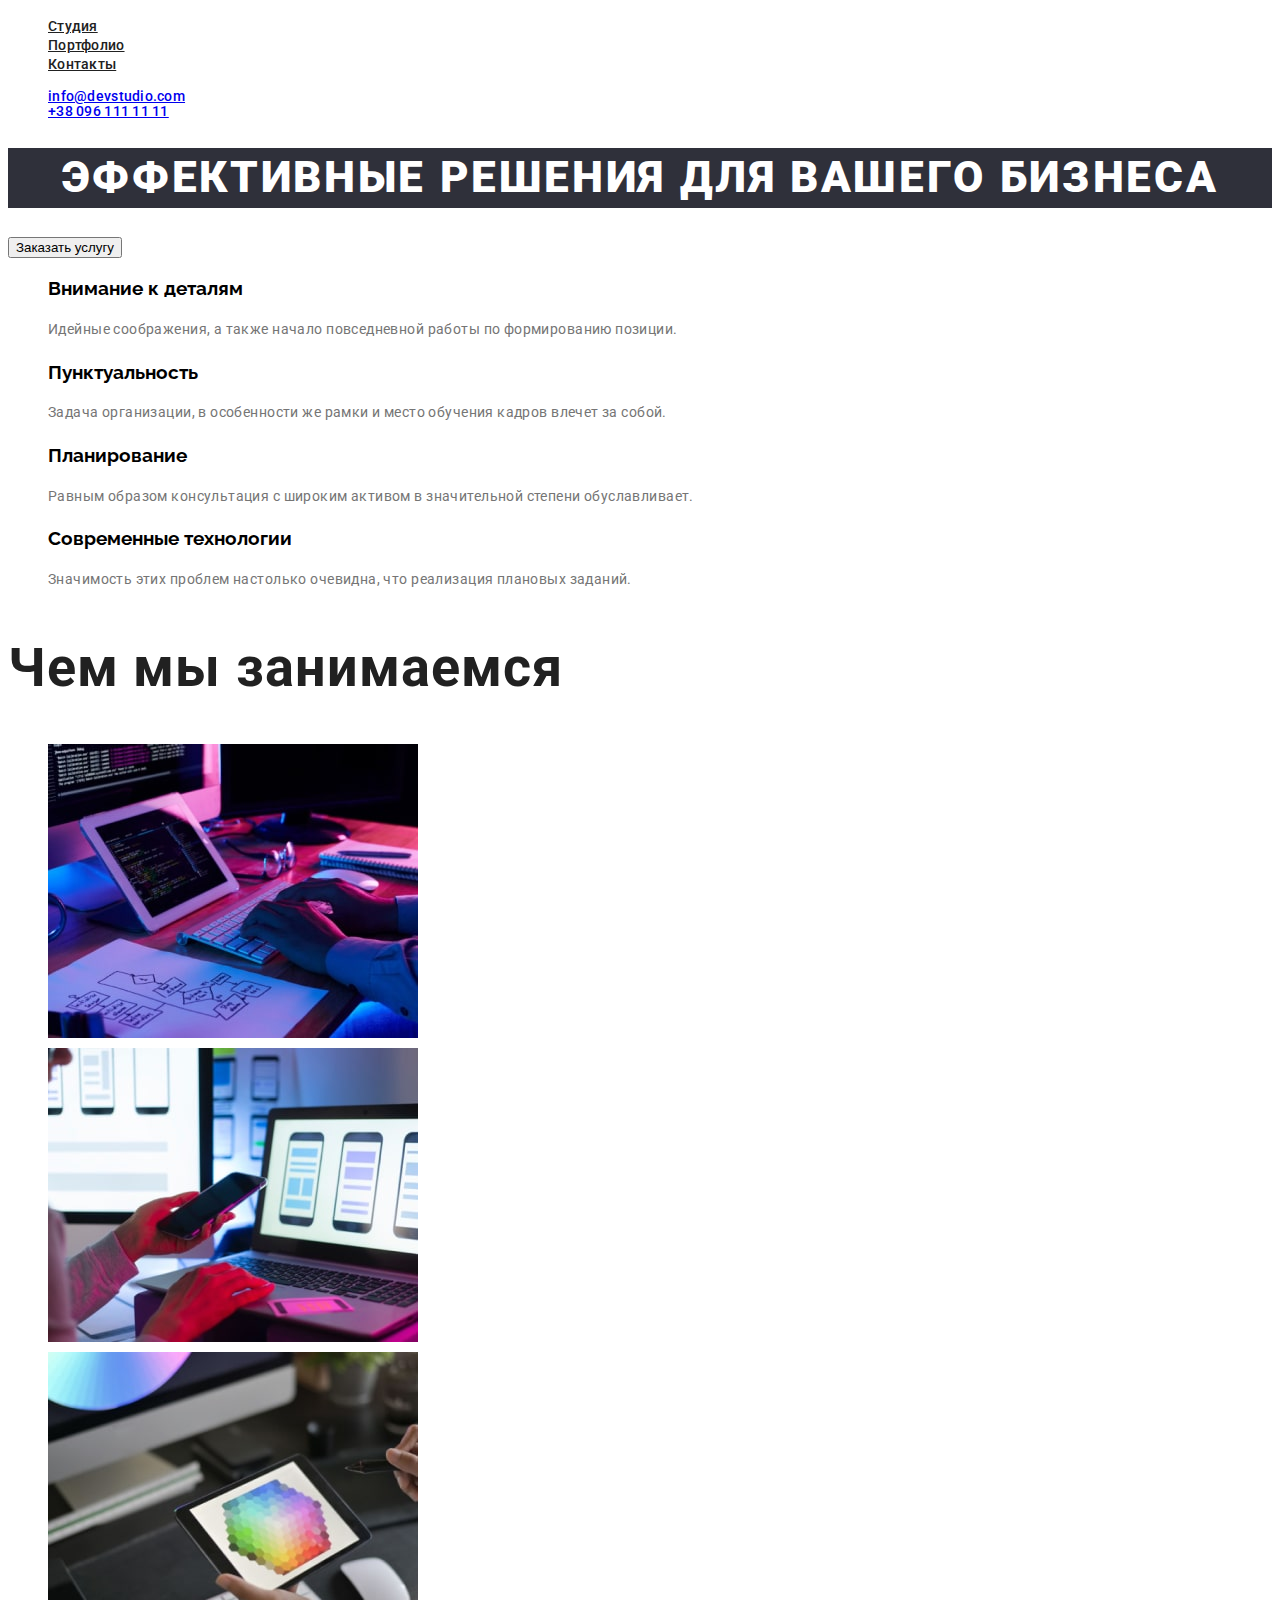
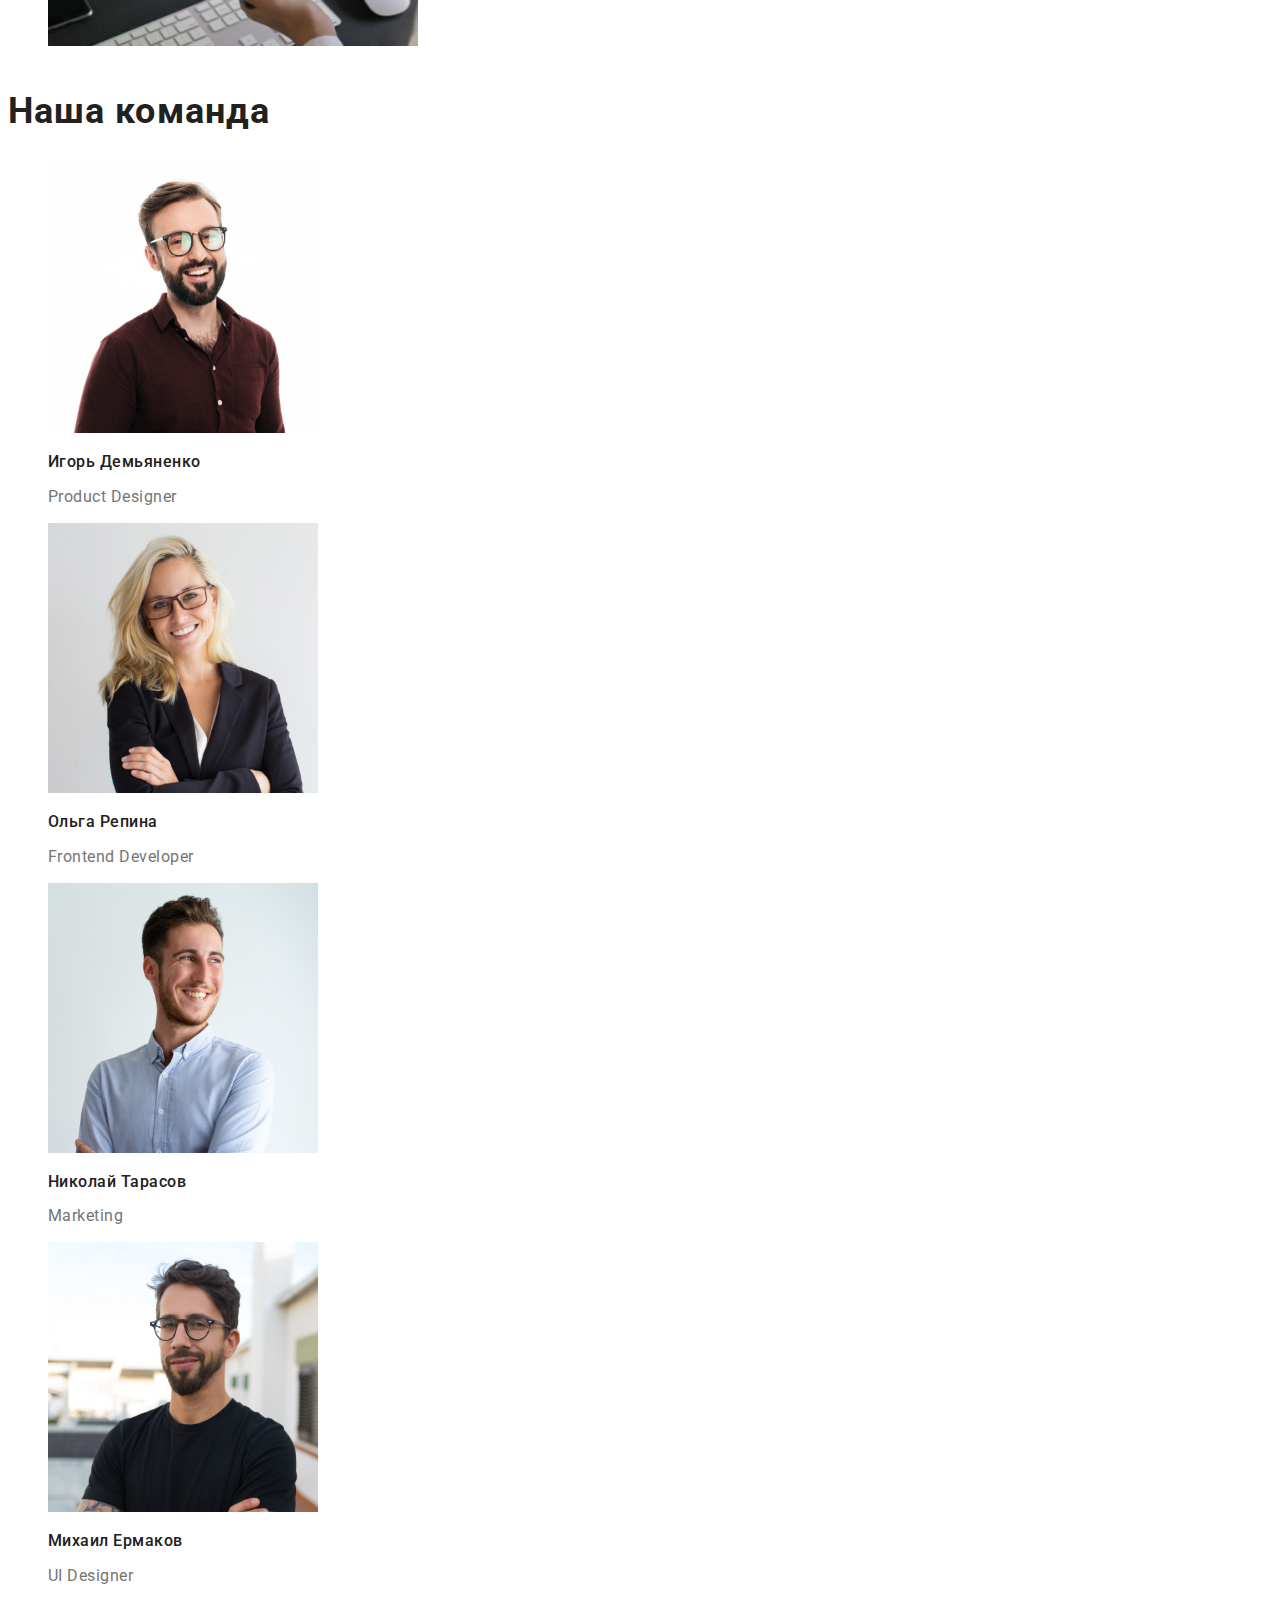
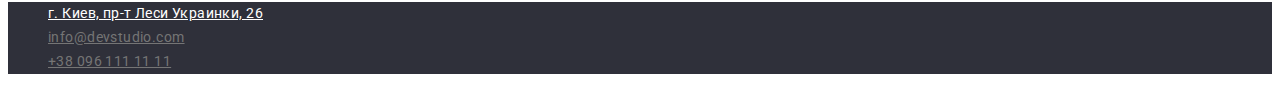
==== index.html @ 06fc903b "Add files via upload" ====
<!DOCTYPE html>
<html lang="ru">

<head>
  <meta charset="UTF-8" />
  <meta http-equiv="X-UA-Compatible" content="IE=edge" />
  <meta name="viewport" content="width=device-width, initial-scale=1.0" />
  <title>Web Studio</title>
  <link href="<link rel=" preconnect" href="https://fonts.googleapis.com">
  <link rel="preconnect" href="https://fonts.gstatic.com" crossorigin>
  <link href="https://fonts.googleapis.com/css2?family=Raleway:wght@700&family=Roboto:wght@400;500;700;900&display=swap"
    rel="stylesheet">
  <link rel="stylesheet" href="CSS/style.css" 
</head>

<body>
  <header class="head-information">
    <a href="./images/hero_images/web-studio.svg" alt="Логотип">
      <nav class="head-navigation">
        <ul class="head-list list">
          <li class="head-list-item">
            <a class="head-list-link" href="./index.html">Студия</a>
          </li>
          <li class="head-list-item">
            <a class="head-list-link" href="./portfolio.html">Портфолио</a>
          </li>
          <li class="head-list-item">
            <a class="head-list-link" href="">Контакты</a>
          </li>
        </ul>
      </nav>
      <ul class="head-right list">
        <li class="head-right-item">
          <a calss="head-right-link" href="mailto:info@devstudio.com">info@devstudio.com</a>
        </li>
        <li class="head-information-item">
          <a class="head-right-link" href="tel:+380961111111">+38 096 111 11 11</a>
        </li>
      </ul>
  </header>
  <main class="hero">
    <section class="hero-upper-information">
      <h1 class="hero-title">Эффективные решения для вашего бизнеса</h1>
      <button type="button" clsss="hero-button">Заказать услугу</button>
    </section>
    <section class="features">
      <h2 style="display: none" ; class="features-title">Особенности</h2>
      <ul class="features-list list">
        <li class="features-item">
          <h3 class="features-list-title">Внимание к деталям</h3>
          <p class="features-list-text">
            Идейные соображения, а также начало повседневной работы по формированию позиции.
          </p>
        </li>
        <li class="features-item">
          <h3 class="features-list-title">Пунктуальность</h3>
          <p class="features-list-text">
            Задача организации, в особенности же рамки и место обучения кадров влечет за собой.
          </p>
        </li>
        <li class="features-item">
          <h3 class="features-list-title">Планирование</h3>
          <p class="features-list-text">
            Равным образом консультация с широким активом в значительной степени обуславливает.
          </p>
        </li>
        <li class="features-item">
          <h3 class="features-list-title">Современные технологии</h3>
          <p class="features-list-text">
            Значимость этих проблем настолько очевидна, что реализация плановых заданий.
          </p>
        </li>
      </ul>
    </section>
    <section class="performance">
      <h2 class="performance-title">Чем мы занимаемся</h2>
      <ul class="ferformance-list list">
        <li class="performance-item">
          <img src="./images/hero_images/box-image-1.jpg" alt="Разработка плана действий" width="370" height="294" />
        </li>
        <li class="performance-item">
          <img src="./images/hero_images/box-image-2.jpg" alt="Разработка макета" width="370" height="294" />
        </li>
        <li class="performance-item">
          <img src="./images/hero_images/box-image-3.jpg" alt="Подбор цветовой гаммы" width="370" height="294" />
        </li>
      </ul>
    </section>
    <section class="team">
      <h2 class="team-title">Наша команда</h2>
      <ul class="team-list list">
        <li class="team-list-item">
          <img src="./images/hero_images/team-member-1.jpg" alt="Игорь Демьяненко" width="270" height="270" />
          <h3 class="team-list-title">Игорь Демьяненко</h3>
          <p lang="en" class="team-list-text">Product Designer</span></p>
        </li>
        <li class="team-list-item">
          <img src="./images/hero_images/team-member-2.jpg" alt="Ольга Репина" width="270" height="270" />
          <h3 class="team-list-title">Ольга Репина</h3>
          <p lang="en" class="team-list-text">Frontend Developer</span></p>
        </li>
        <li class="team-list-item">
          <img src="./images/hero_images/team-member-3.jpg" alt="Николай Тарасов" width="270" height="270" />
          <h3 class="team-list-title">Николай Тарасов</h3>
          <p lang="en" class="team-list-text">Marketing</span></p>
        </li>
        <li class="team-list-item">
          <img src="./images/hero_images/team-member-4.jpg" alt="Михаил Ермаков" width="270" height="270" />
          <h3 class="team-list-title">Михаил Ермаков</h3>
          <p lang="en" class="team-list-text">UI Designer</p>
        </li>
      </ul>
    </section>
  </main>
  <footer class="footer">
    <a href="./images/hero_images/web-studio.svg" alt="Логотип">
      <address class="contacts">
        <ul class="contacts-list list">
          <li class="contact-list-item">
            <a class="contact-list-adress" href="https://goo.gl/maps/caNGbkWrKr49V2LV8" target="_blank"
              rel="noopener noreferrer">г. Киев, пр-т Леси Украинки, 26</a>
          </li>
          <li class="contact-list-item">
            <a class="contact-list-link" href="mailto:info@devstudio.com">info@devstudio.com
            </a>
          </li>
          <li class="contact-list-item">
            <a class="contact-list-link" href="tel:+380961111111">+38 096 111 11 11
            </a>
          </li>
        </ul>
      </address>
  </footer>
</body>

</html>
---- CSS/style.css ----
:root {
  --header-menu-color: #212121;
  --header-contacts-color: #757575;
  --main-title-color: #ffffff;
  --secondary-title-color: #212121;
  --article-color: #757575;
  --button-text-color: #ffffff;
  --team-name-color: #212121;
  --team-text-color: #757575;
  --footer-adress-color: #ffffff;
  --footer-contacts-color: #ffffff 60%;
  --portfolio-examples-title-color: #212121;
  --portfolio-examples-text-color: #757575;
  --accent-color: #2196f3;
}

body {
  font-family: 'Raleway', sans-serif;
}

.list {
  list-style-type: none;
}
/*---------------web stydio style---------------*/
/*---------------header style---------------*/

.head-list-link {
  font-family: Roboto;
  font-style: normal;
  font-weight: 500;
  font-size: 14px;
  line-height: 1.06;
  letter-spacing: 0.02em;
  color: var(--header-menu-color);
}

.head-list-link:hover {
  color: var(--accent-color);
}

.head-right {
  font-family: Roboto;
  font-style: normal;
  font-weight: 500;
  font-size: 14px;
  line-height: 1.06;
  letter-spacing: 0.02em;
  color: var(--header-contacts-color);
}

/*---------------main part style---------------*/

.hero-title {
  font-family: Roboto;
  font-style: normal;
  font-weight: 900;
  font-size: 44px;
  line-height: 1.36;
  text-align: center;
  letter-spacing: 0.06em;
  text-transform: uppercase;
  color: var(--main-title-color);
  background-color: #2f303a;
}

/*---------------button style---------------*/
.hero-button {
  font-weight: bold;
  font-size: 16px;
  line-height: 1.87;
  display: flex;
  align-items: center;
  text-align: center;
  letter-spacing: 0.06em;
}

.portfolio-nav-item {
  font-weight: 500;
  font-size: 16px;
  line-height: 2.62;
  text-align: center;
  letter-spacing: 0.03em;
  color: var(--button-text-color);
  cursor: pointer;
}

.portfolio-nav-item:hover {
  color: var(--accent-color);
}
.portfolio-nav-item:focus
/*---------------features part style---------------*/

.features-list-title {
  font-family: Roboto;
  font-style: normal;
  font-weight: bold;
  font-size: 14px;
  line-height: 1.06;
  letter-spacing: 0.03em;
  text-transform: uppercase;
  color: var(--secondary-title-color);
}

.features-list-text {
  font-family: Roboto;
  font-style: normal;
  font-weight: normal;
  font-size: 14px;
  line-height: 1.71;
  /* or 171% */
  letter-spacing: 0.03em;
  color: var(--article-color);
}

/*---------------performance part style---------------*/

.performance {
  font-family: Roboto;
  font-style: normal;
  font-weight: bold;
  font-size: 36px;
  line-height: 1.16;
  letter-spacing: 0.03em;
  color: var(--secondary-title-color);
}

.team-title {
  font-family: Roboto;
  font-style: normal;
  font-weight: bold;
  font-size: 36px;
  line-height: 1.16;
  letter-spacing: 0.03em;
  color: var(--secondary-title-color);
}

.team-list-title {
  font-family: Roboto;
  font-style: normal;
  font-weight: 500;
  font-size: 16px;
  line-height: 1.18;
  /* identical to box height */
  letter-spacing: 0.03em;
  color: var(--team-name-color);
}

.team-list-text {
  font-family: Roboto;
  font-style: normal;
  font-weight: normal;
  font-size: 16px;
  line-height: 1.18;
  /* identical to box height */
  letter-spacing: 0.03em;
  color: var(--team-text-color);
}

/*---------------footer style---------------*/

.footer {
  background-color: #2f303a;
}
.contact-list-adress {
  font-family: Roboto;
  font-style: normal;
  font-weight: normal;
  font-size: 14px;
  line-height: 1.71;
  letter-spacing: 0.03em;
  color: var(--footer-adress-color);
}

.contact-list-link {
  font-family: Roboto;
  font-style: normal;
  font-weight: normal;
  font-size: 14px;
  line-height: 1.71;
  letter-spacing: 0.03em;
  color: var(--header-contacts-color);
}

/*---------------portfolio style---------------*/
/*---------------header exact as previous------*/

.portfolio-examples-title {
  font-style: normal;
  font-weight: bold;
  font-size: 18px;
  line-height: 2;
  letter-spacing: 0.06em;
  color: var(--portfolio-examples-title-color);
}

.portfolio-examples-text {
  font-weight: normal;
  font-size: 16px;
  line-height: 1.87;
  letter-spacing: 0.03em;
  color: var(--portfolio-examples-text-color);
}

/*---------------footer exact as previous------*/
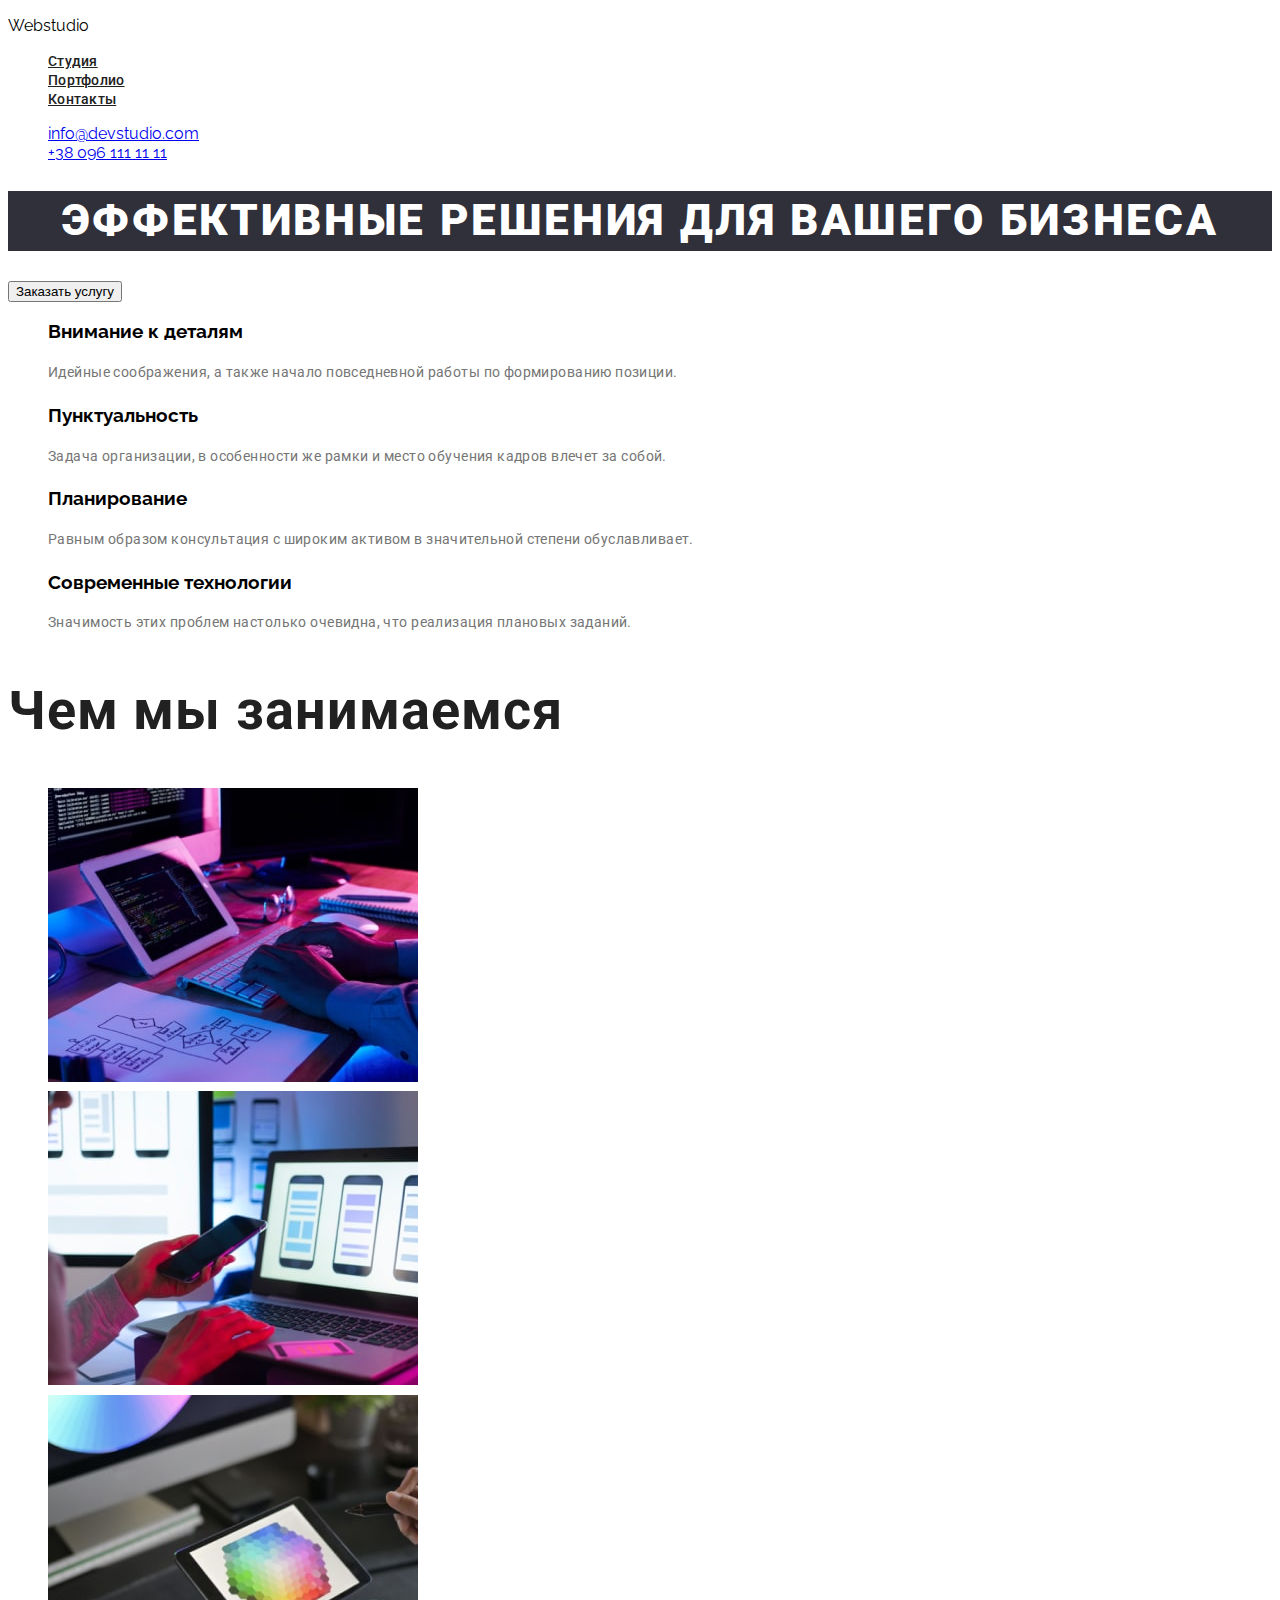
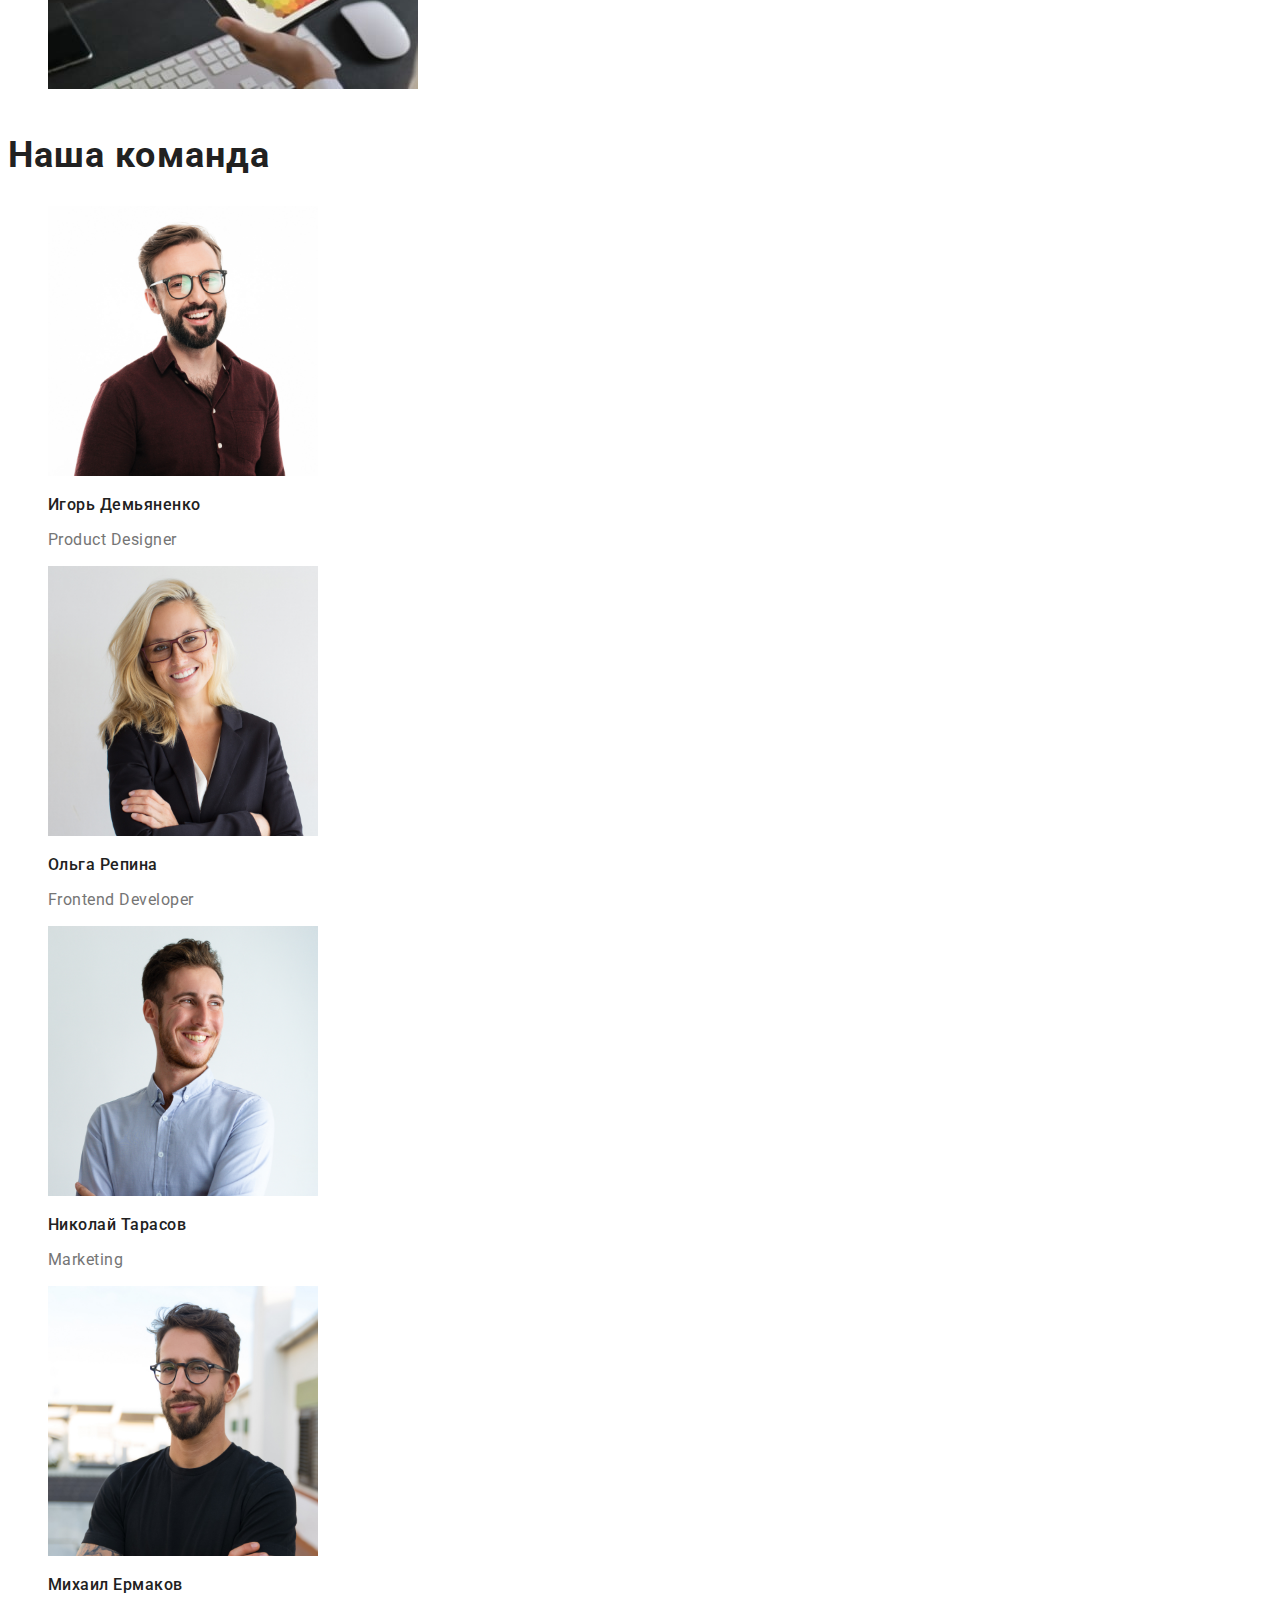
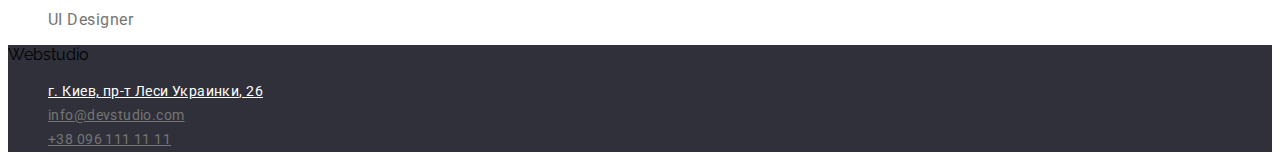
==== commit ebab0d24: "Add files via upload" ====
--- a/index.html
+++ b/index.html
@@ -1,21 +1,25 @@
 <!DOCTYPE html>
 <html lang="ru">
+  <head>
+    <meta charset="UTF-8" />
+    <meta http-equiv="X-UA-Compatible" content="IE=edge" />
+    <meta name="viewport" content="width=device-width, initial-scale=1.0" />
+    <title>Web Studio</title>
+    <link rel="preconnect" href="https://fonts.googleapis.com" />
+    <link rel="preconnect" href="https://fonts.gstatic.com" crossorigin />
+    <link
+      href="https://fonts.googleapis.com/css2?family=Raleway:wght@700&family=Roboto:wght@400;500;700;900&display=swap"
+      rel="stylesheet"
+    />
+    <link rel="stylesheet" href="CSS/style.css" />
+  </head>
 
-<head>
-  <meta charset="UTF-8" />
-  <meta http-equiv="X-UA-Compatible" content="IE=edge" />
-  <meta name="viewport" content="width=device-width, initial-scale=1.0" />
-  <title>Web Studio</title>
-  <link href="<link rel=" preconnect" href="https://fonts.googleapis.com">
-  <link rel="preconnect" href="https://fonts.gstatic.com" crossorigin>
-  <link href="https://fonts.googleapis.com/css2?family=Raleway:wght@700&family=Roboto:wght@400;500;700;900&display=swap"
-    rel="stylesheet">
-  <link rel="stylesheet" href="CSS/style.css" 
-</head>
-
-<body>
-  <header class="head-information">
-    <a href="./images/hero_images/web-studio.svg" alt="Логотип">
+  <body>
+    <header class="head-information">
+      <p>
+        <span class="logo-first-part" lang="en">Web</span
+        ><span class="logo-second-part" lang="en">studio</span>
+      </p>
       <nav class="head-navigation">
         <ul class="head-list list">
           <li class="head-list-item">
@@ -29,108 +33,148 @@
           </li>
         </ul>
       </nav>
-      <ul class="head-right list">
+      <ul class="head-right-list list">
         <li class="head-right-item">
-          <a calss="head-right-link" href="mailto:info@devstudio.com">info@devstudio.com</a>
+          <a href="mailto:info@devstudio.com">info@devstudio.com</a>
         </li>
         <li class="head-information-item">
-          <a class="head-right-link" href="tel:+380961111111">+38 096 111 11 11</a>
+          <a href="tel:+380961111111">+38 096 111 11 11</a>
         </li>
       </ul>
-  </header>
-  <main class="hero">
-    <section class="hero-upper-information">
-      <h1 class="hero-title">Эффективные решения для вашего бизнеса</h1>
-      <button type="button" clsss="hero-button">Заказать услугу</button>
-    </section>
-    <section class="features">
-      <h2 style="display: none" ; class="features-title">Особенности</h2>
-      <ul class="features-list list">
-        <li class="features-item">
-          <h3 class="features-list-title">Внимание к деталям</h3>
-          <p class="features-list-text">
-            Идейные соображения, а также начало повседневной работы по формированию позиции.
-          </p>
-        </li>
-        <li class="features-item">
-          <h3 class="features-list-title">Пунктуальность</h3>
-          <p class="features-list-text">
-            Задача организации, в особенности же рамки и место обучения кадров влечет за собой.
-          </p>
-        </li>
-        <li class="features-item">
-          <h3 class="features-list-title">Планирование</h3>
-          <p class="features-list-text">
-            Равным образом консультация с широким активом в значительной степени обуславливает.
-          </p>
-        </li>
-        <li class="features-item">
-          <h3 class="features-list-title">Современные технологии</h3>
-          <p class="features-list-text">
-            Значимость этих проблем настолько очевидна, что реализация плановых заданий.
-          </p>
-        </li>
-      </ul>
-    </section>
-    <section class="performance">
-      <h2 class="performance-title">Чем мы занимаемся</h2>
-      <ul class="ferformance-list list">
-        <li class="performance-item">
-          <img src="./images/hero_images/box-image-1.jpg" alt="Разработка плана действий" width="370" height="294" />
-        </li>
-        <li class="performance-item">
-          <img src="./images/hero_images/box-image-2.jpg" alt="Разработка макета" width="370" height="294" />
-        </li>
-        <li class="performance-item">
-          <img src="./images/hero_images/box-image-3.jpg" alt="Подбор цветовой гаммы" width="370" height="294" />
-        </li>
-      </ul>
-    </section>
-    <section class="team">
-      <h2 class="team-title">Наша команда</h2>
-      <ul class="team-list list">
-        <li class="team-list-item">
-          <img src="./images/hero_images/team-member-1.jpg" alt="Игорь Демьяненко" width="270" height="270" />
-          <h3 class="team-list-title">Игорь Демьяненко</h3>
-          <p lang="en" class="team-list-text">Product Designer</span></p>
-        </li>
-        <li class="team-list-item">
-          <img src="./images/hero_images/team-member-2.jpg" alt="Ольга Репина" width="270" height="270" />
-          <h3 class="team-list-title">Ольга Репина</h3>
-          <p lang="en" class="team-list-text">Frontend Developer</span></p>
-        </li>
-        <li class="team-list-item">
-          <img src="./images/hero_images/team-member-3.jpg" alt="Николай Тарасов" width="270" height="270" />
-          <h3 class="team-list-title">Николай Тарасов</h3>
-          <p lang="en" class="team-list-text">Marketing</span></p>
-        </li>
-        <li class="team-list-item">
-          <img src="./images/hero_images/team-member-4.jpg" alt="Михаил Ермаков" width="270" height="270" />
-          <h3 class="team-list-title">Михаил Ермаков</h3>
-          <p lang="en" class="team-list-text">UI Designer</p>
-        </li>
-      </ul>
-    </section>
-  </main>
-  <footer class="footer">
-    <a href="./images/hero_images/web-studio.svg" alt="Логотип">
+    </header>
+    <main class="hero">
+      <section class="hero-upper-information">
+        <h1 class="hero-title">Эффективные решения для вашего бизнеса</h1>
+        <button type="button" clsss="order-button">Заказать услугу</button>
+      </section>
+      <section class="features">
+        <h2 style="display: none" class="features-title">Особенности</h2>
+        <ul class="features-list list">
+          <li class="features-item">
+            <h3 class="features-list-title">Внимание к деталям</h3>
+            <p class="features-list-text">
+              Идейные соображения, а также начало повседневной работы по формированию позиции.
+            </p>
+          </li>
+          <li class="features-item">
+            <h3 class="features-list-title">Пунктуальность</h3>
+            <p class="features-list-text">
+              Задача организации, в особенности же рамки и место обучения кадров влечет за собой.
+            </p>
+          </li>
+          <li class="features-item">
+            <h3 class="features-list-title">Планирование</h3>
+            <p class="features-list-text">
+              Равным образом консультация с широким активом в значительной степени обуславливает.
+            </p>
+          </li>
+          <li class="features-item">
+            <h3 class="features-list-title">Современные технологии</h3>
+            <p class="features-list-text">
+              Значимость этих проблем настолько очевидна, что реализация плановых заданий.
+            </p>
+          </li>
+        </ul>
+      </section>
+      <section class="performance">
+        <h2 class="performance-title">Чем мы занимаемся</h2>
+        <ul class="ferformance-list list">
+          <li class="performance-item">
+            <img
+              src="./images/hero_images/box-image-1.jpg"
+              alt="Разработка плана действий"
+              width="370"
+              height="294"
+            />
+          </li>
+          <li class="performance-item">
+            <img
+              src="./images/hero_images/box-image-2.jpg"
+              alt="Разработка макета"
+              width="370"
+              height="294"
+            />
+          </li>
+          <li class="performance-item">
+            <img
+              src="./images/hero_images/box-image-3.jpg"
+              alt="Подбор цветовой гаммы"
+              width="370"
+              height="294"
+            />
+          </li>
+        </ul>
+      </section>
+      <section class="team">
+        <h2 class="team-title">Наша команда</h2>
+        <ul class="team-list list">
+          <li class="team-list-item">
+            <img
+              src="./images/hero_images/team-member-1.jpg"
+              alt="Игорь Демьяненко"
+              width="270"
+              height="270"
+            />
+            <h3 class="team-list-title">Игорь Демьяненко</h3>
+            <p lang="en" class="team-list-text">Product Designer</p>
+          </li>
+          <li class="team-list-item">
+            <img
+              src="./images/hero_images/team-member-2.jpg"
+              alt="Ольга Репина"
+              width="270"
+              height="270"
+            />
+            <h3 class="team-list-title">Ольга Репина</h3>
+            <p lang="en" class="team-list-text">Frontend Developer</p>
+          </li>
+          <li class="team-list-item">
+            <img
+              src="./images/hero_images/team-member-3.jpg"
+              alt="Николай Тарасов"
+              width="270"
+              height="270"
+            />
+            <h3 class="team-list-title">Николай Тарасов</h3>
+            <p lang="en" class="team-list-text">Marketing</p>
+          </li>
+          <li class="team-list-item">
+            <img
+              src="./images/hero_images/team-member-4.jpg"
+              alt="Михаил Ермаков"
+              width="270"
+              height="270"
+            />
+            <h3 class="team-list-title">Михаил Ермаков</h3>
+            <p lang="en" class="team-list-text">UI Designer</p>
+          </li>
+        </ul>
+      </section>
+    </main>
+    <footer class="footer">
+      <p>
+        <span class="logo-first-part" lang="en">Web</span
+        ><span class="logo-second-part" lang="en">studio</span>
+      </p>
       <address class="contacts">
         <ul class="contacts-list list">
           <li class="contact-list-item">
-            <a class="contact-list-adress" href="https://goo.gl/maps/caNGbkWrKr49V2LV8" target="_blank"
-              rel="noopener noreferrer">г. Киев, пр-т Леси Украинки, 26</a>
+            <a
+              class="contact-list-adress"
+              href="https://goo.gl/maps/caNGbkWrKr49V2LV8"
+              target="_blank"
+              rel="noopener noreferrer"
+              >г. Киев, пр-т Леси Украинки, 26</a
+            >
           </li>
           <li class="contact-list-item">
-            <a class="contact-list-link" href="mailto:info@devstudio.com">info@devstudio.com
-            </a>
+            <a class="contact-list-link" href="mailto:info@devstudio.com">info@devstudio.com </a>
           </li>
           <li class="contact-list-item">
-            <a class="contact-list-link" href="tel:+380961111111">+38 096 111 11 11
-            </a>
+            <a class="contact-list-link" href="tel:+380961111111">+38 096 111 11 11 </a>
           </li>
         </ul>
       </address>
-  </footer>
-</body>
-
-</html>+    </footer>
+  </body>
+</html>
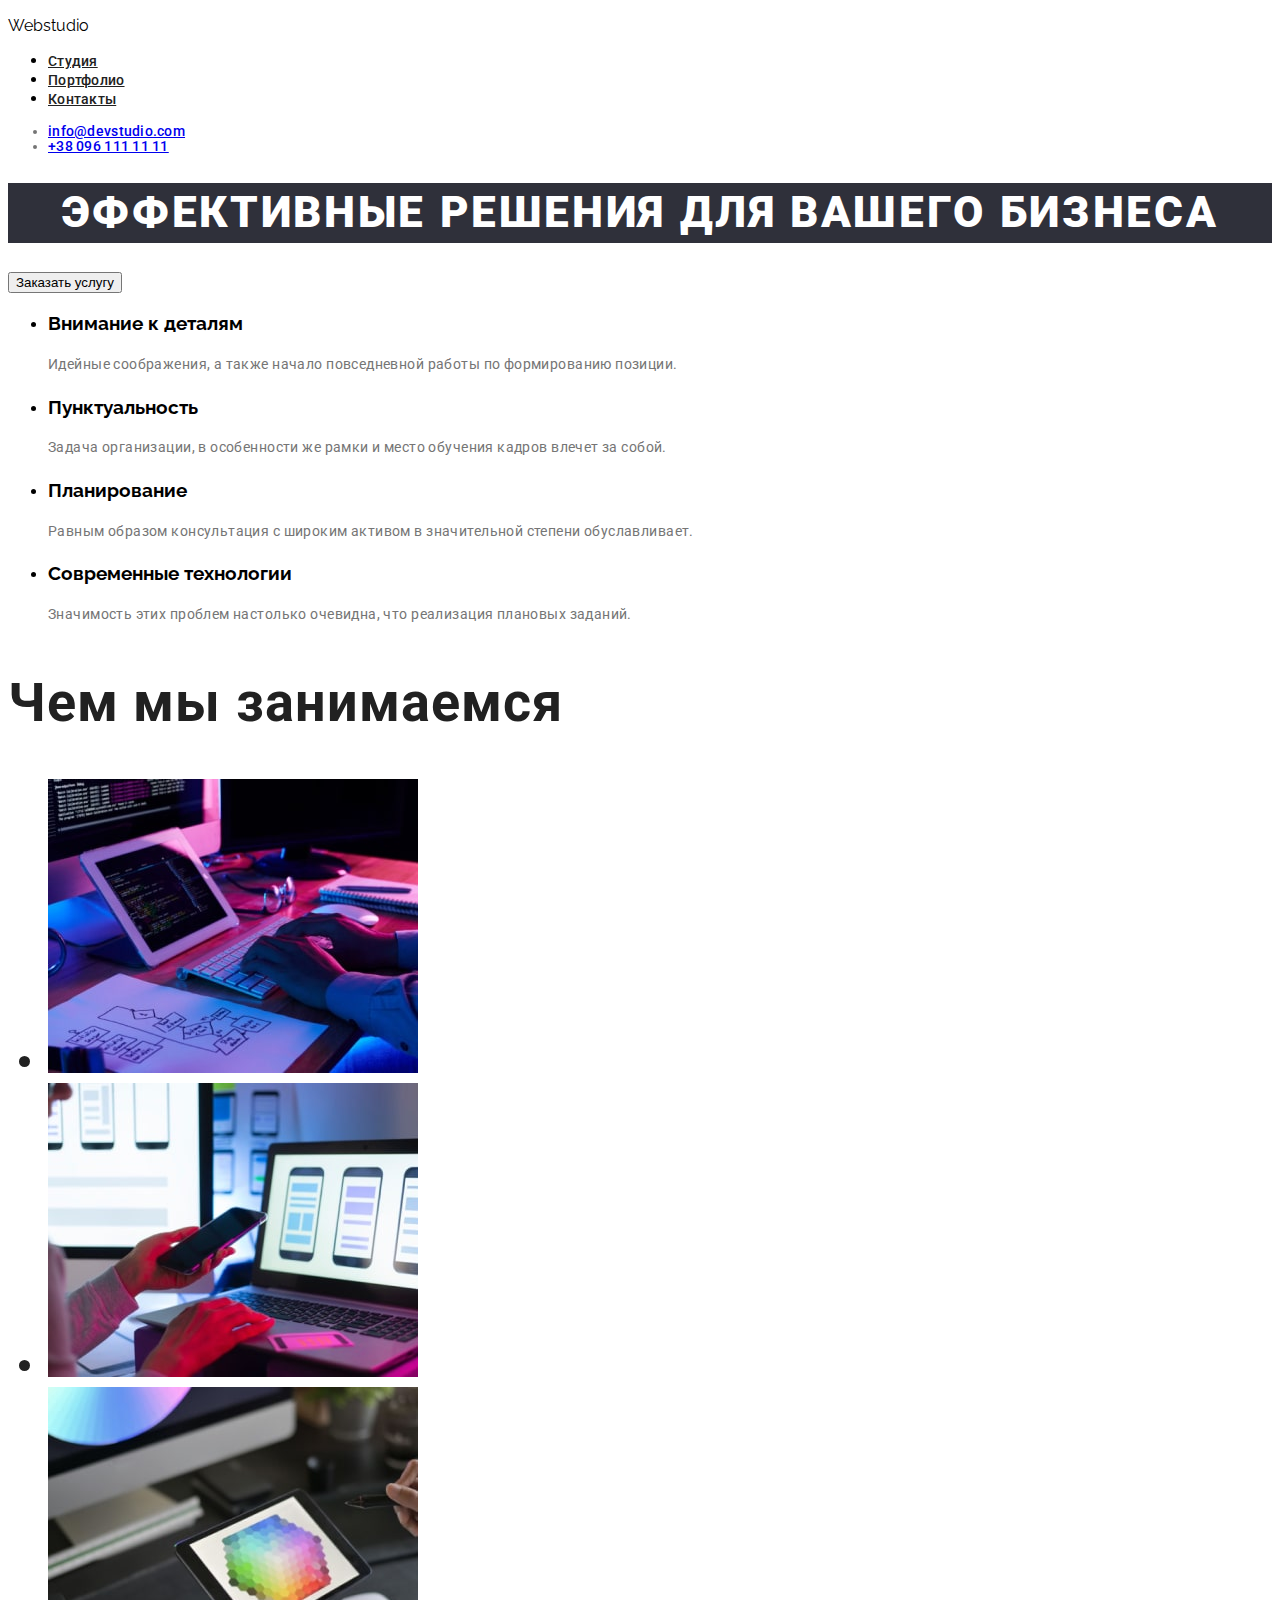
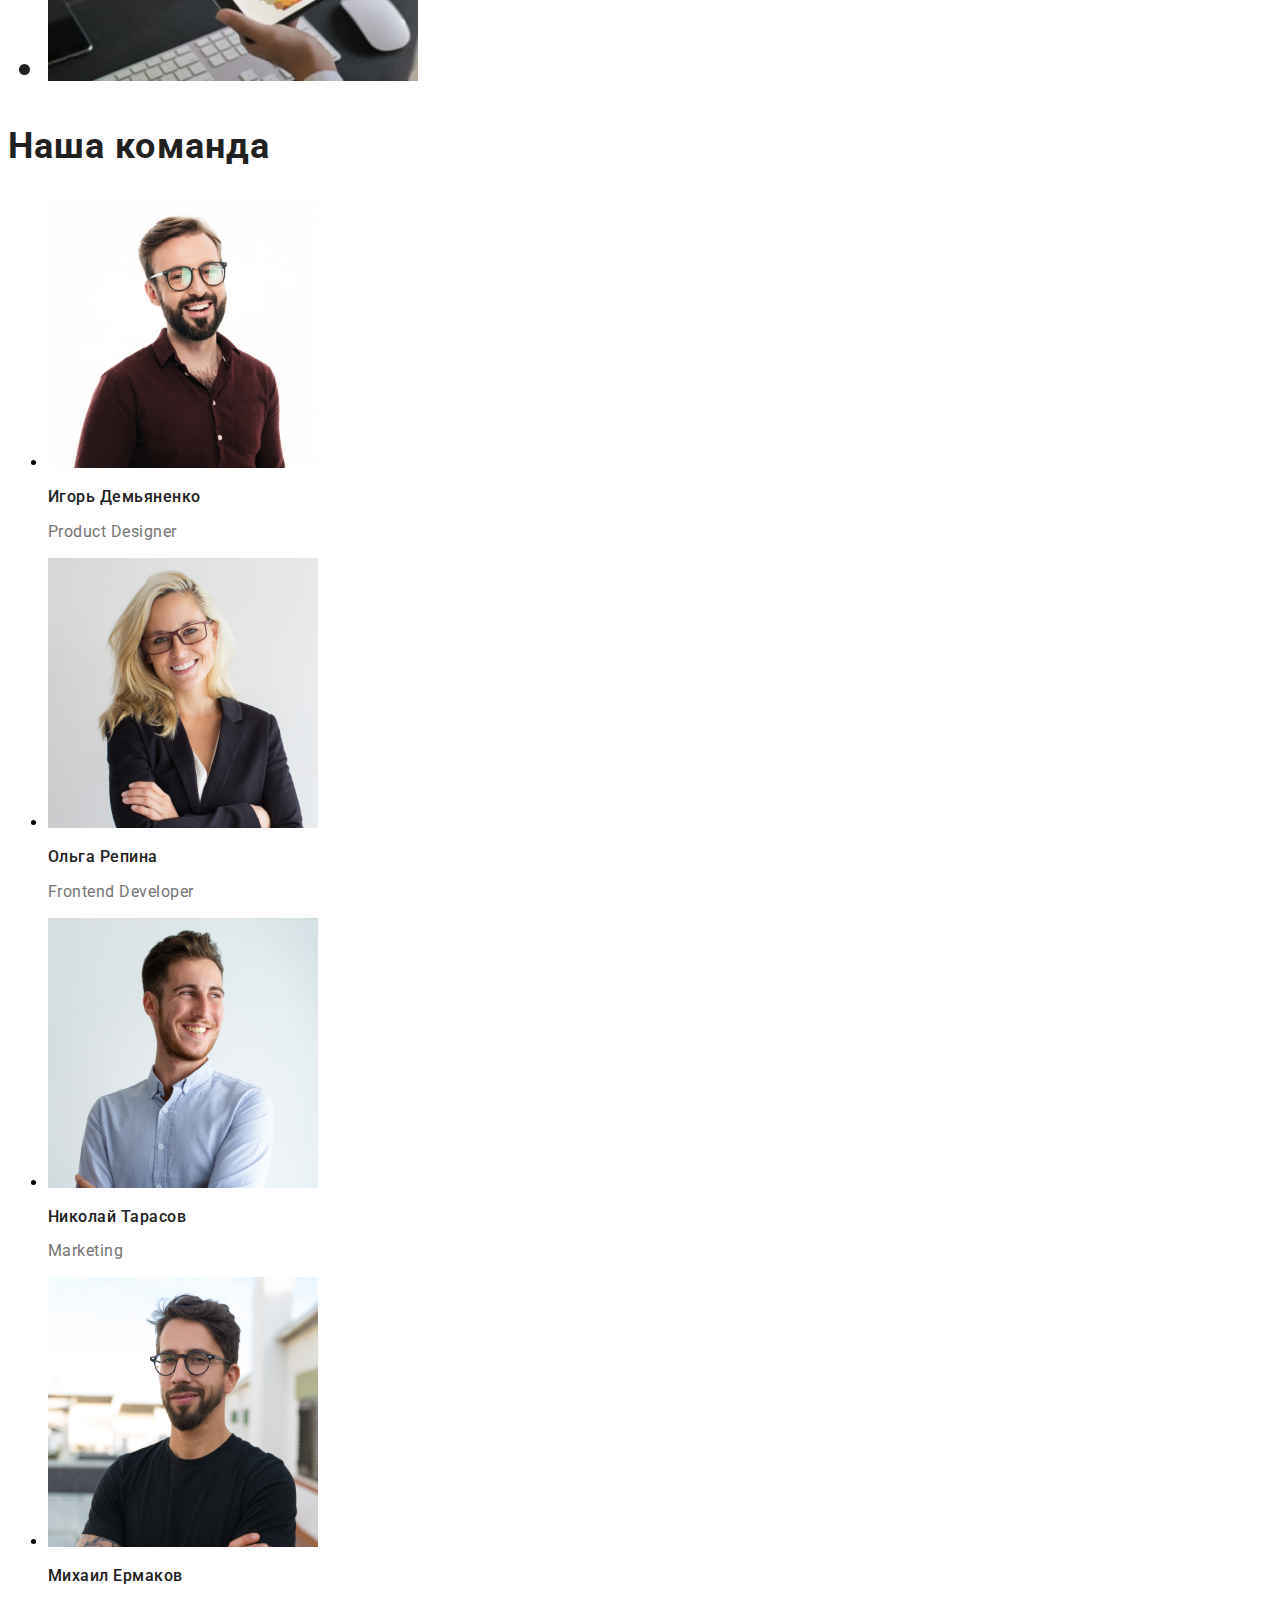
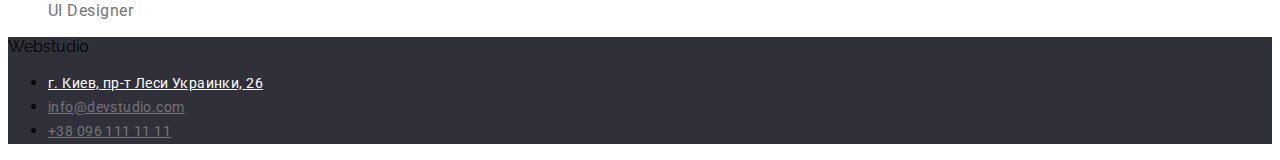
==== commit 1ede21e9: "Add files via upload" ====
--- a/index.html
+++ b/index.html
@@ -16,40 +16,39 @@
 
   <body>
     <header class="head-information">
-      <p>
-        <span class="logo-first-part" lang="en">Web</span
-        ><span class="logo-second-part" lang="en">studio</span>
+      <p class="logo-first-part" lang="en">
+        Web<span class="logo-second-part" lang="en">studio</span>
       </p>
       <nav class="head-navigation">
-        <ul class="head-list list">
+        <ul class="head-list link">
           <li class="head-list-item">
-            <a class="head-list-link" href="./index.html">Студия</a>
+            <a class="head-list-link link" href="./index.html">Студия</a>
           </li>
           <li class="head-list-item">
-            <a class="head-list-link" href="./portfolio.html">Портфолио</a>
+            <a class="head-list-link link" href="./portfolio.html">Портфолио</a>
           </li>
           <li class="head-list-item">
-            <a class="head-list-link" href="">Контакты</a>
+            <a class="head-list-link link" href="">Контакты</a>
           </li>
         </ul>
       </nav>
-      <ul class="head-right-list list">
+      <ul class="head-right link">
         <li class="head-right-item">
-          <a href="mailto:info@devstudio.com">info@devstudio.com</a>
+          <a class="head-right-link link" href="mailto:info@devstudio.com">info@devstudio.com</a>
         </li>
         <li class="head-information-item">
-          <a href="tel:+380961111111">+38 096 111 11 11</a>
+          <a class="head-right-link link" href="tel:+380961111111">+38 096 111 11 11</a>
         </li>
       </ul>
     </header>
     <main class="hero">
       <section class="hero-upper-information">
         <h1 class="hero-title">Эффективные решения для вашего бизнеса</h1>
-        <button type="button" clsss="order-button">Заказать услугу</button>
+        <button type="button" class="order-button">Заказать услугу</button>
       </section>
       <section class="features">
         <h2 style="display: none" class="features-title">Особенности</h2>
-        <ul class="features-list list">
+        <ul class="features-list link">
           <li class="features-item">
             <h3 class="features-list-title">Внимание к деталям</h3>
             <p class="features-list-text">
@@ -78,7 +77,7 @@
       </section>
       <section class="performance">
         <h2 class="performance-title">Чем мы занимаемся</h2>
-        <ul class="ferformance-list list">
+        <ul class="ferformance-list link">
           <li class="performance-item">
             <img
               src="./images/hero_images/box-image-1.jpg"
@@ -107,7 +106,7 @@
       </section>
       <section class="team">
         <h2 class="team-title">Наша команда</h2>
-        <ul class="team-list list">
+        <ul class="team-list link">
           <li class="team-list-item">
             <img
               src="./images/hero_images/team-member-1.jpg"
@@ -157,10 +156,10 @@
         ><span class="logo-second-part" lang="en">studio</span>
       </p>
       <address class="contacts">
-        <ul class="contacts-list list">
+        <ul class="contacts-list link">
           <li class="contact-list-item">
             <a
-              class="contact-list-adress"
+              class="contact-list-adress link"
               href="https://goo.gl/maps/caNGbkWrKr49V2LV8"
               target="_blank"
               rel="noopener noreferrer"
@@ -168,10 +167,12 @@
             >
           </li>
           <li class="contact-list-item">
-            <a class="contact-list-link" href="mailto:info@devstudio.com">info@devstudio.com </a>
+            <a class="contact-list-link link" href="mailto:info@devstudio.com"
+              >info@devstudio.com
+            </a>
           </li>
           <li class="contact-list-item">
-            <a class="contact-list-link" href="tel:+380961111111">+38 096 111 11 11 </a>
+            <a class="contact-list-link link" href="tel:+380961111111">+38 096 111 11 11 </a>
           </li>
         </ul>
       </address>
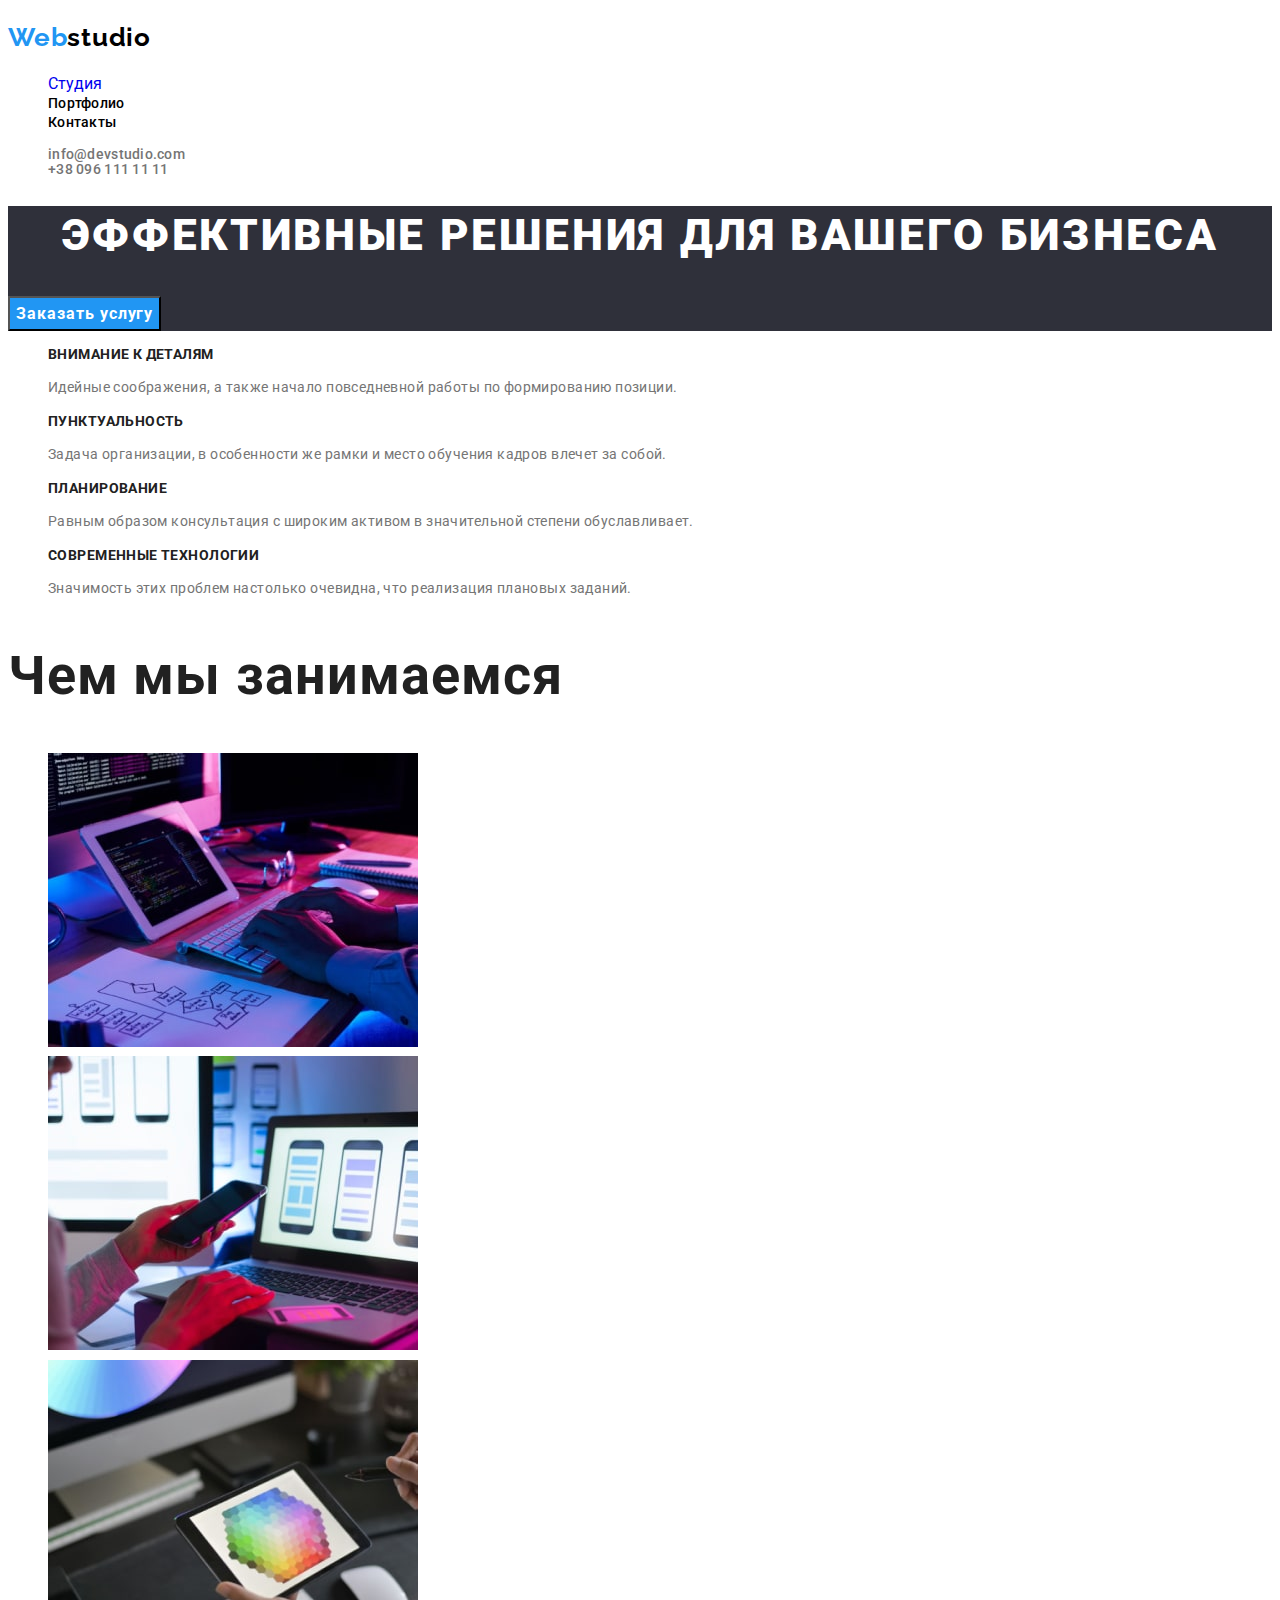
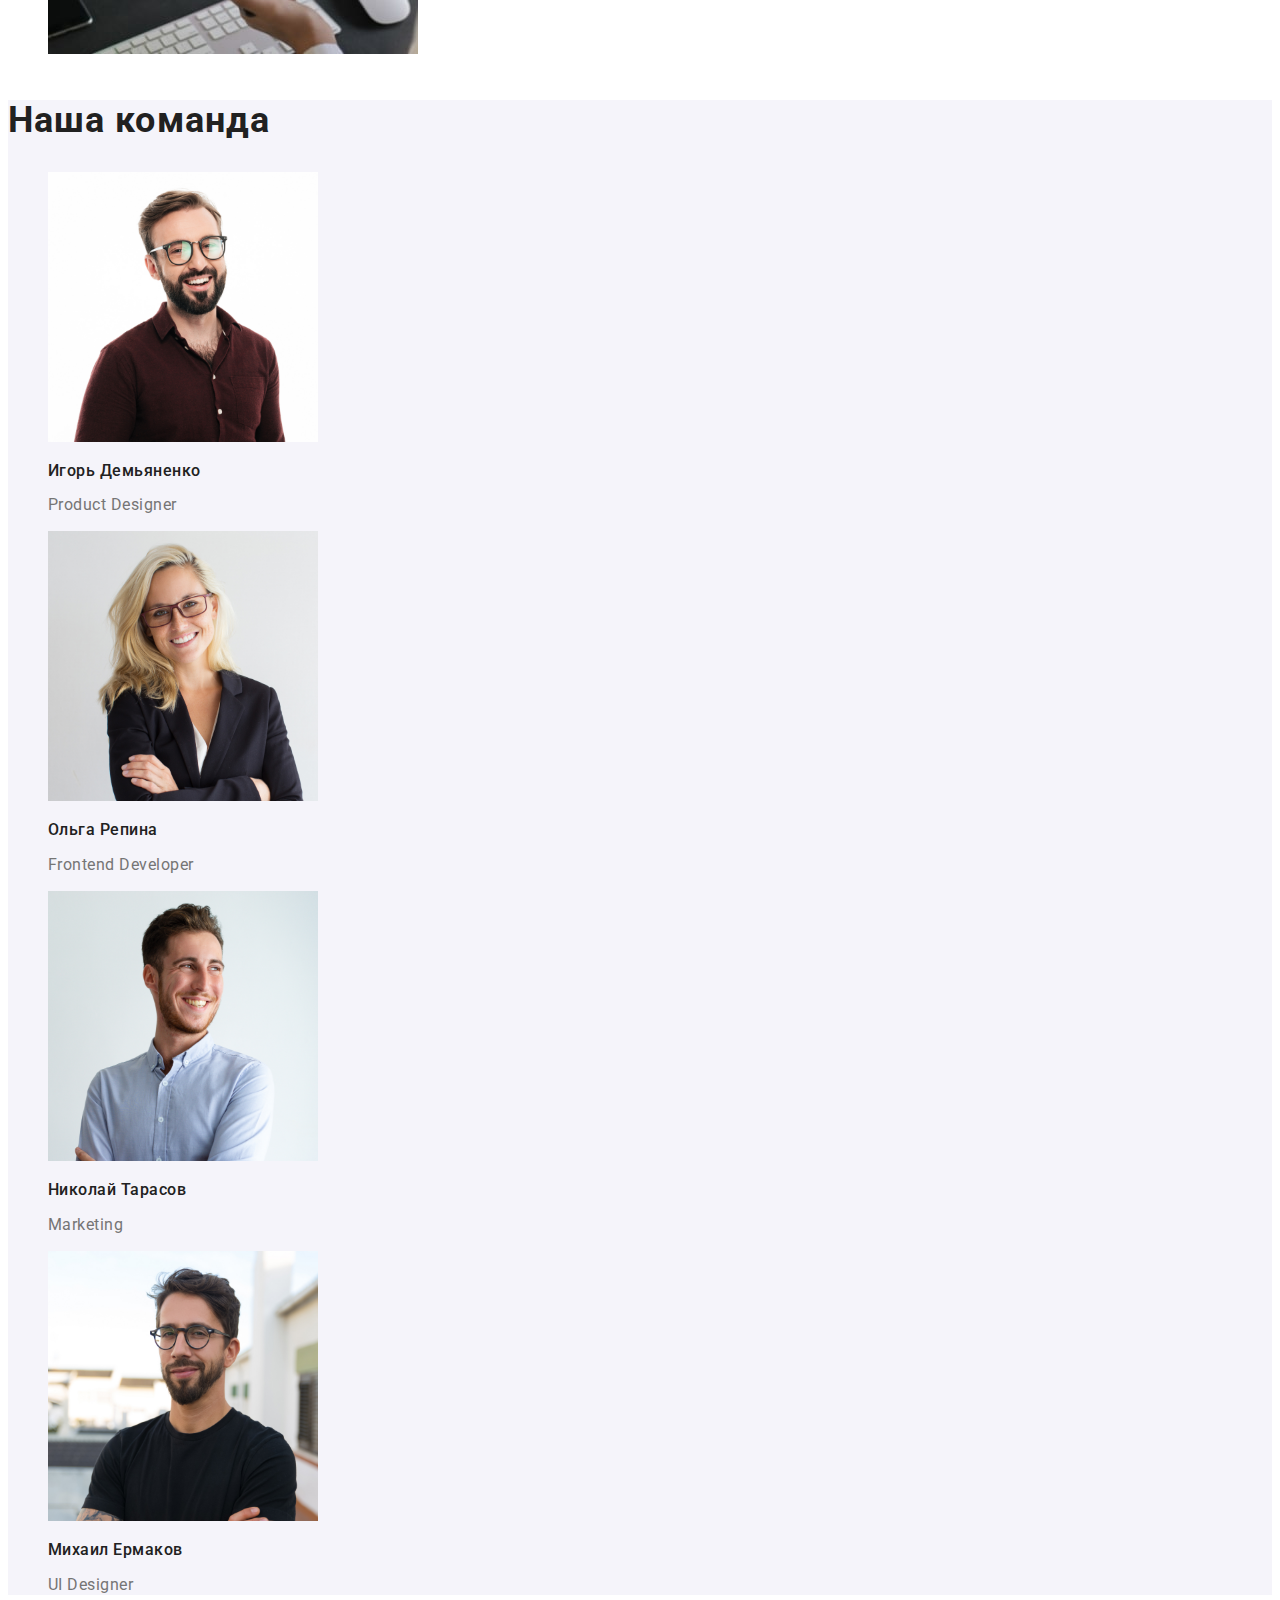
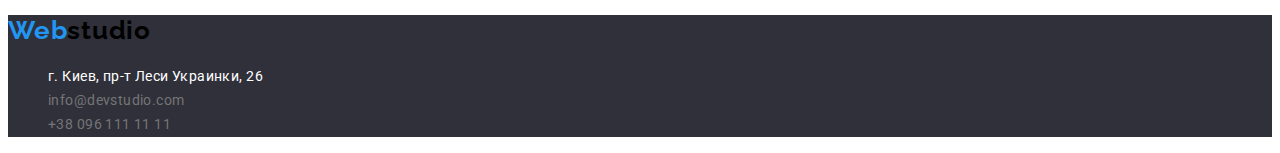
==== commit c88ba17d: "Add files via upload" ====
--- a/index.html
+++ b/index.html
@@ -16,13 +16,13 @@
 
   <body>
     <header class="head-information">
-      <p class="logo-first-part" lang="en">
+      <h2 class="logo-first-part" lang="en">
         Web<span class="logo-second-part" lang="en">studio</span>
-      </p>
+      </h2>
       <nav class="head-navigation">
         <ul class="head-list link">
           <li class="head-list-item">
-            <a class="head-list-link link" href="./index.html">Студия</a>
+            <a class="head-list-current link" href="./index.html">Студия</a>
           </li>
           <li class="head-list-item">
             <a class="head-list-link link" href="./portfolio.html">Портфолио</a>
@@ -151,10 +151,10 @@
       </section>
     </main>
     <footer class="footer">
-      <p>
+      <h2>
         <span class="logo-first-part" lang="en">Web</span
         ><span class="logo-second-part" lang="en">studio</span>
-      </p>
+      </h2>
       <address class="contacts">
         <ul class="contacts-list link">
           <li class="contact-list-item">
--- a/CSS/style.css
+++ b/CSS/style.css
@@ -15,32 +15,76 @@
 }
 
 body {
-  font-family: 'Raleway', sans-serif;
-}
-
-.list {
+  font-family: 'Roboto', sans-serif;
+  background-color: #ffffff;
+}
+
+.link {
   list-style-type: none;
-}
+  text-decoration: none;
+}
+
 /*---------------web stydio style---------------*/
 /*---------------header style---------------*/
 
 .head-list-link {
-  font-family: Roboto;
-  font-style: normal;
   font-weight: 500;
   font-size: 14px;
   line-height: 1.06;
   letter-spacing: 0.02em;
   color: var(--header-menu-color);
+  color: inherit;
 }
 
 .head-list-link:hover {
   color: var(--accent-color);
 }
 
+.head-list-link:focus {
+  color: var(--accent-color);
+}
+
+.contact-list-link:hover {
+  color: var(--accent-color);
+}
+
+.contact-list-link:focus {
+  color: var(--accent-color);
+}
+
+.head-right-link {
+  color: var(--header-contacts-color);
+}
+
+.head-right-link:hover {
+  color: var(--accent-color);
+}
+
+.ead-right-link:focus {
+  color: var(--accent-color);
+}
+
+.logo-first-part {
+  font-family: Raleway;
+  font-style: normal;
+  font-weight: bold;
+  font-size: 26px;
+  line-height: 1.19;
+  letter-spacing: 0.03em;
+  color: #2196f3;
+}
+
+.logo-second-part {
+  font-family: Raleway;
+  font-style: normal;
+  font-weight: bold;
+  font-size: 26px;
+  line-height: 1.19;
+  letter-spacing: 0.03em;
+  color: #000000;
+}
+
 .head-right {
-  font-family: Roboto;
-  font-style: normal;
   font-weight: 500;
   font-size: 14px;
   line-height: 1.06;
@@ -51,8 +95,6 @@
 /*---------------main part style---------------*/
 
 .hero-title {
-  font-family: Roboto;
-  font-style: normal;
   font-weight: 900;
   font-size: 44px;
   line-height: 1.36;
@@ -60,21 +102,34 @@
   letter-spacing: 0.06em;
   text-transform: uppercase;
   color: var(--main-title-color);
+}
+
+.hero-upper-information {
   background-color: #2f303a;
 }
 
 /*---------------button style---------------*/
-.hero-button {
+.order-button {
   font-weight: bold;
   font-size: 16px;
   line-height: 1.87;
-  display: flex;
   align-items: center;
   text-align: center;
   letter-spacing: 0.06em;
-}
-
-.portfolio-nav-item {
+  font-family: inherit;
+  color: var(--button-text-color);
+  background-color: var(--accent-color);
+}
+
+.order-button:hover {
+  color: var(--button-text-color);
+}
+
+.order-button:focus {
+  color: var(--button-text-color);
+}
+
+.portfolio-nav-button {
   font-weight: 500;
   font-size: 16px;
   line-height: 2.62;
@@ -84,15 +139,17 @@
   cursor: pointer;
 }
 
-.portfolio-nav-item:hover {
-  color: var(--accent-color);
-}
-.portfolio-nav-item:focus
+.portfolio-nav-button:hover {
+  text-decoration-color: var(--button-text-color);
+  color: var(--accent-color);
+}
+.portfolio-nav-button:focus {
+  color: var(--accent-color);
+}
+
 /*---------------features part style---------------*/
 
 .features-list-title {
-  font-family: Roboto;
-  font-style: normal;
   font-weight: bold;
   font-size: 14px;
   line-height: 1.06;
@@ -102,12 +159,9 @@
 }
 
 .features-list-text {
-  font-family: Roboto;
-  font-style: normal;
   font-weight: normal;
   font-size: 14px;
   line-height: 1.71;
-  /* or 171% */
   letter-spacing: 0.03em;
   color: var(--article-color);
 }
@@ -115,8 +169,6 @@
 /*---------------performance part style---------------*/
 
 .performance {
-  font-family: Roboto;
-  font-style: normal;
   font-weight: bold;
   font-size: 36px;
   line-height: 1.16;
@@ -125,8 +177,6 @@
 }
 
 .team-title {
-  font-family: Roboto;
-  font-style: normal;
   font-weight: bold;
   font-size: 36px;
   line-height: 1.16;
@@ -135,57 +185,72 @@
 }
 
 .team-list-title {
-  font-family: Roboto;
-  font-style: normal;
   font-weight: 500;
   font-size: 16px;
   line-height: 1.18;
-  /* identical to box height */
   letter-spacing: 0.03em;
   color: var(--team-name-color);
 }
 
 .team-list-text {
-  font-family: Roboto;
-  font-style: normal;
   font-weight: normal;
   font-size: 16px;
   line-height: 1.18;
-  /* identical to box height */
   letter-spacing: 0.03em;
   color: var(--team-text-color);
 }
 
+.team {
+  background-color: #f5f4fa;
+}
+
 /*---------------footer style---------------*/
 
 .footer {
+  font-family: 'Roboto', sans-serif;
+  font-style: normal;
   background-color: #2f303a;
 }
 .contact-list-adress {
-  font-family: Roboto;
+  font-family: 'Roboto', sans-serif;
   font-style: normal;
   font-weight: normal;
   font-size: 14px;
   line-height: 1.71;
   letter-spacing: 0.03em;
   color: var(--footer-adress-color);
+  font-family: inherit;
 }
 
 .contact-list-link {
-  font-family: Roboto;
+  font-family: 'Roboto', sans-serif;
   font-style: normal;
   font-weight: normal;
   font-size: 14px;
   line-height: 1.71;
   letter-spacing: 0.03em;
   color: var(--header-contacts-color);
+  font-family: inherit;
+}
+
+.contact-list-link:hover {
+  color: var(--accent-color);
+}
+.contact-list-link:focus {
+  color: var(--accent-color);
+}
+
+.contact-list-adress:hover {
+  color: var(--accent-color);
+}
+.contact-list-adress:focus {
+  color: var(--accent-color);
 }
 
 /*---------------portfolio style---------------*/
 /*---------------header exact as previous------*/
 
 .portfolio-examples-title {
-  font-style: normal;
   font-weight: bold;
   font-size: 18px;
   line-height: 2;
@@ -201,4 +266,20 @@
   color: var(--portfolio-examples-text-color);
 }
 
+.potfolio-button {
+  font-weight: 500;
+  font-size: 16px;
+  line-height: 1.62;
+  text-align: center;
+  letter-spacing: 0.03em;
+  font-family: inherit;
+}
+
+.portfolio-button:hover {
+  color: var(--accent-color);
+}
+.portfolio-button:focus {
+  color: var(--accent-color);
+}
+
 /*---------------footer exact as previous------*/
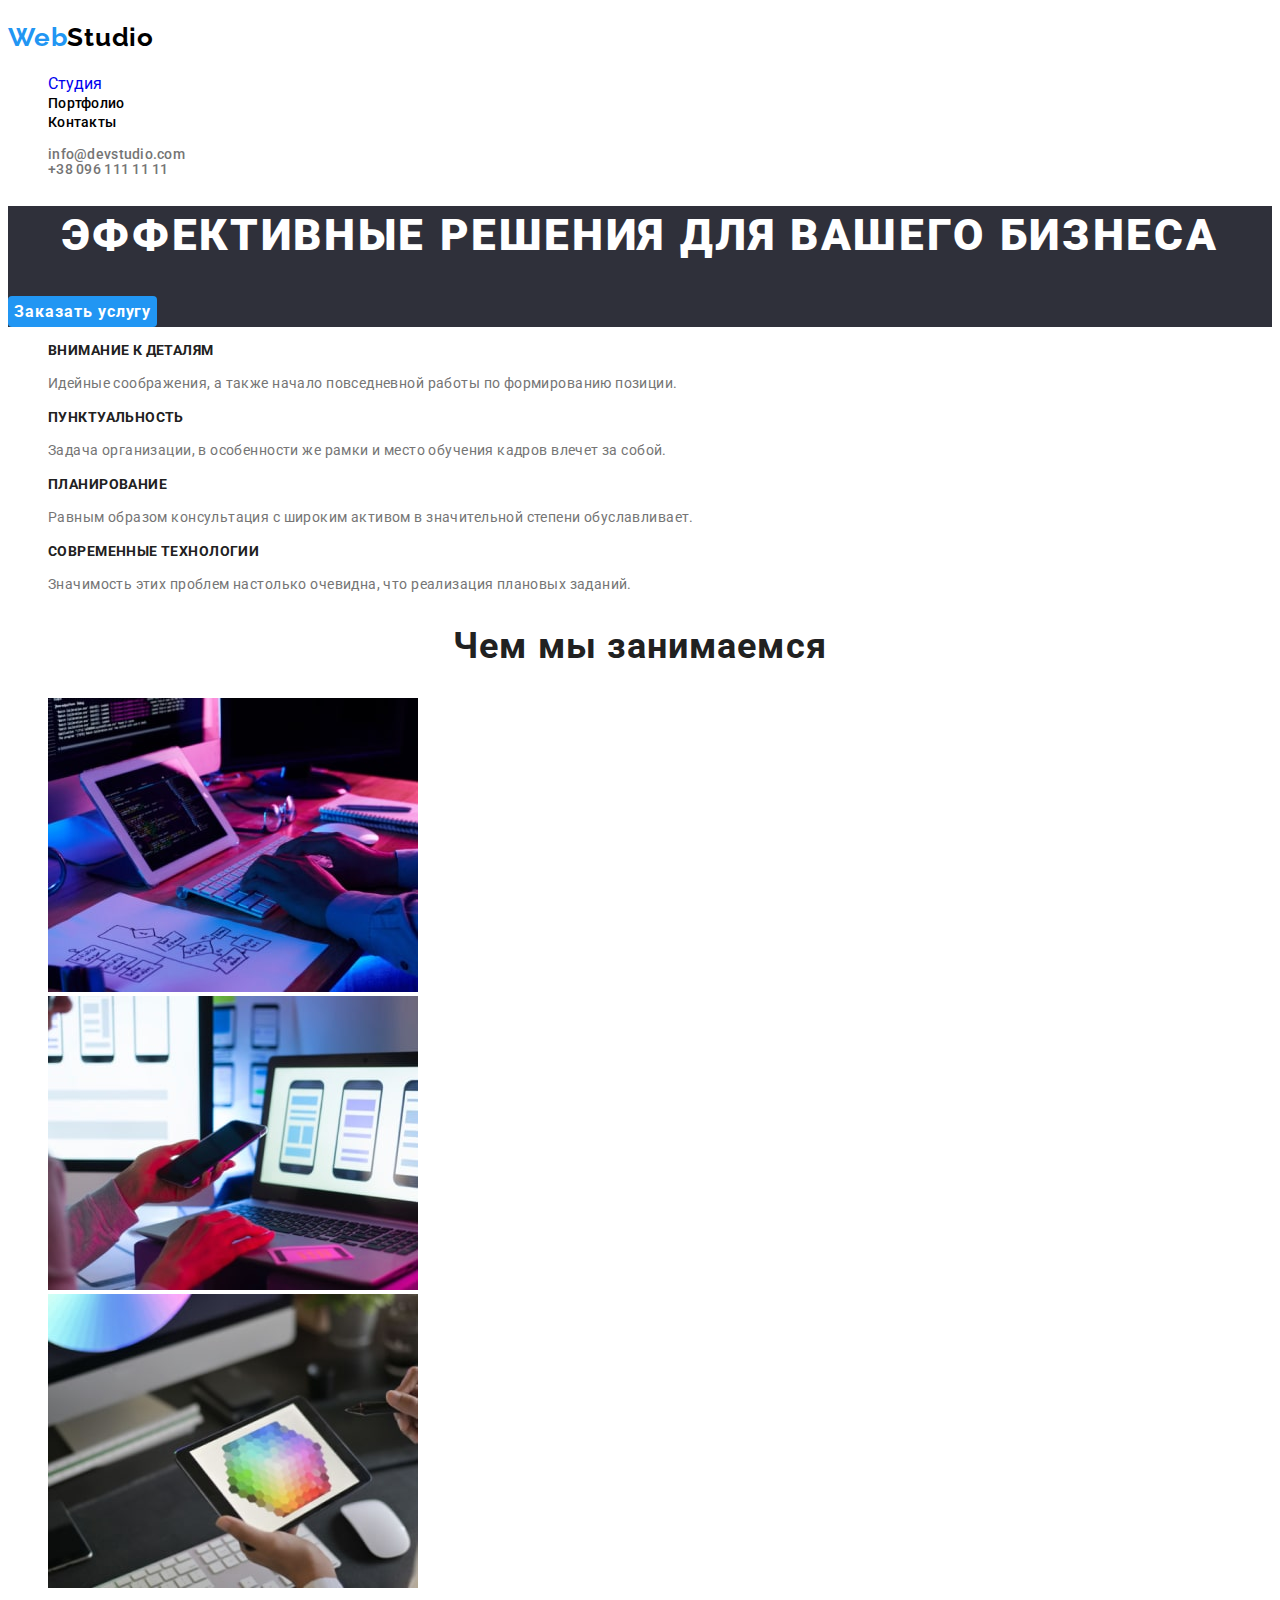
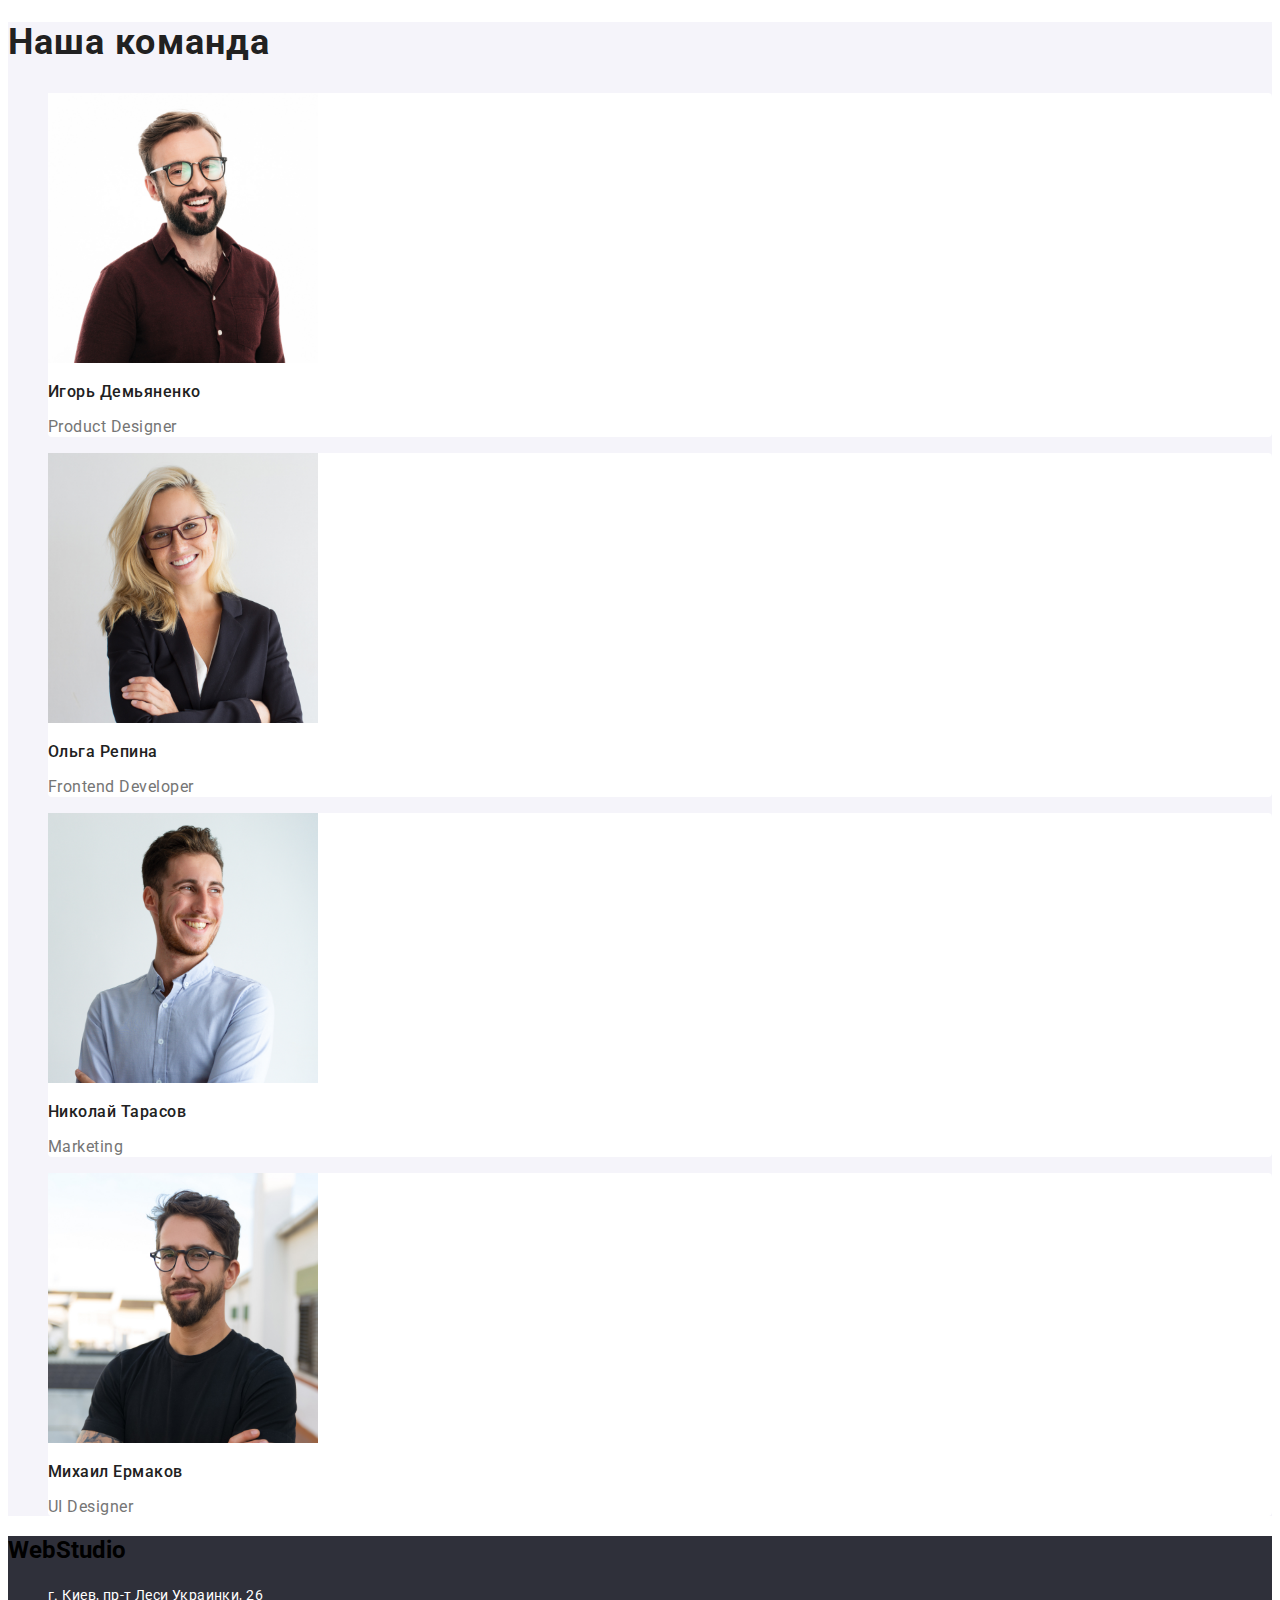
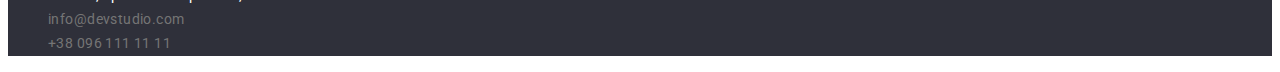
==== commit cc41e403: "Add files via upload" ====
--- a/index.html
+++ b/index.html
@@ -17,12 +17,12 @@
   <body>
     <header class="head-information">
       <h2 class="logo-first-part" lang="en">
-        Web<span class="logo-second-part" lang="en">studio</span>
+        Web<span class="logo-second-part" lang="en">Studio</span>
       </h2>
       <nav class="head-navigation">
         <ul class="head-list link">
           <li class="head-list-item">
-            <a class="head-list-current link" href="./index.html">Студия</a>
+            <a class="head-list link current" href="./index.html">Студия</a>
           </li>
           <li class="head-list-item">
             <a class="head-list-link link" href="./portfolio.html">Портфолио</a>
@@ -152,8 +152,8 @@
     </main>
     <footer class="footer">
       <h2>
-        <span class="logo-first-part" lang="en">Web</span
-        ><span class="logo-second-part" lang="en">studio</span>
+        <span class="logo-first-part-footer" lang="en">Web</span
+        ><span class="logo-second-part-footer" lang="en">Studio</span>
       </h2>
       <address class="contacts">
         <ul class="contacts-list link">
--- a/CSS/style.css
+++ b/CSS/style.css
@@ -24,8 +24,9 @@
   text-decoration: none;
 }
 
-/*---------------web stydio style---------------*/
-/*---------------header style---------------*/
+/*---------------web-studio-style---------------*/
+
+/*---------------header-style---------------*/
 
 .head-list-link {
   font-weight: 500;
@@ -60,7 +61,7 @@
   color: var(--accent-color);
 }
 
-.ead-right-link:focus {
+.head-right-link:focus {
   color: var(--accent-color);
 }
 
@@ -108,46 +109,50 @@
   background-color: #2f303a;
 }
 
-/*---------------button style---------------*/
+/*---------------button-style---------------*/
 .order-button {
-  font-weight: bold;
+  font-family: Roboto, sans-serif;
+  font-weight: 700;
   font-size: 16px;
   line-height: 1.87;
-  align-items: center;
-  text-align: center;
   letter-spacing: 0.06em;
-  font-family: inherit;
   color: var(--button-text-color);
   background-color: var(--accent-color);
-}
-
-.order-button:hover {
-  color: var(--button-text-color);
-}
-
+  border: none;
+  border-radius: 4px;
+}
+
+.order-button:hover,
 .order-button:focus {
   color: var(--button-text-color);
-}
-
-.portfolio-nav-button {
+  box-shadow: 0px 3px 1px rgba(0, 0, 0, 0.1), 0px 1px 2px rgba(0, 0, 0, 0.08),
+    0px 2px 2px rgba(0, 0, 0, 0.12);
+  cursor: pointer;
+}
+
+.portfolio-button {
+  font-family: Roboto, sans-serif;
   font-weight: 500;
   font-size: 16px;
   line-height: 2.62;
   text-align: center;
   letter-spacing: 0.03em;
-  color: var(--button-text-color);
+  color: var(--secondary-title-color);
+  background-color: #f5f4fa;
+  border: none;
+  border-radius: 4px;
+}
+
+.portfolio-button:hover,
+.portfolio-button:focus {
+  color: #ffffff;
+  background-color: var(--accent-color);
+  box-shadow: 0px 3px 1px rgba(0, 0, 0, 0.1), 0px 1px 2px rgba(0, 0, 0, 0.08),
+    0px 2px 2px rgba(0, 0, 0, 0.12);
   cursor: pointer;
 }
 
-.portfolio-nav-button:hover {
-  text-decoration-color: var(--button-text-color);
-  color: var(--accent-color);
-}
-.portfolio-nav-button:focus {
-  color: var(--accent-color);
-}
-
-/*---------------features part style---------------*/
+/*---------------feat-part-style---------------*/
 
 .features-list-title {
   font-weight: bold;
@@ -166,12 +171,13 @@
   color: var(--article-color);
 }
 
-/*---------------performance part style---------------*/
-
-.performance {
+/*---------------performance-part-style---------------*/
+
+.performance-title {
   font-weight: bold;
   font-size: 36px;
   line-height: 1.16;
+  text-align: center;
   letter-spacing: 0.03em;
   color: var(--secondary-title-color);
 }
@@ -183,12 +189,14 @@
   letter-spacing: 0.03em;
   color: var(--secondary-title-color);
 }
-
+/*------------------team-part--------------*/
 .team-list-title {
   font-weight: 500;
   font-size: 16px;
   line-height: 1.18;
   letter-spacing: 0.03em;
+  border: none;
+  border-radius: 4px;
   color: var(--team-name-color);
 }
 
@@ -197,14 +205,22 @@
   font-size: 16px;
   line-height: 1.18;
   letter-spacing: 0.03em;
+  border: none;
+  border-radius: 4px;
   color: var(--team-text-color);
+}
+
+.team-list-item {
+  border: none;
+  border-radius: 4px;
+  background-color: #ffffff;
 }
 
 .team {
   background-color: #f5f4fa;
 }
 
-/*---------------footer style---------------*/
+/*---------------footer-style---------------*/
 
 .footer {
   font-family: 'Roboto', sans-serif;
@@ -247,8 +263,8 @@
   color: var(--accent-color);
 }
 
-/*---------------portfolio style---------------*/
-/*---------------header exact as previous------*/
+/*---------------portfolio-style---------------*/
+/*---------------header-exact-as-previous------*/
 
 .portfolio-examples-title {
   font-weight: bold;
